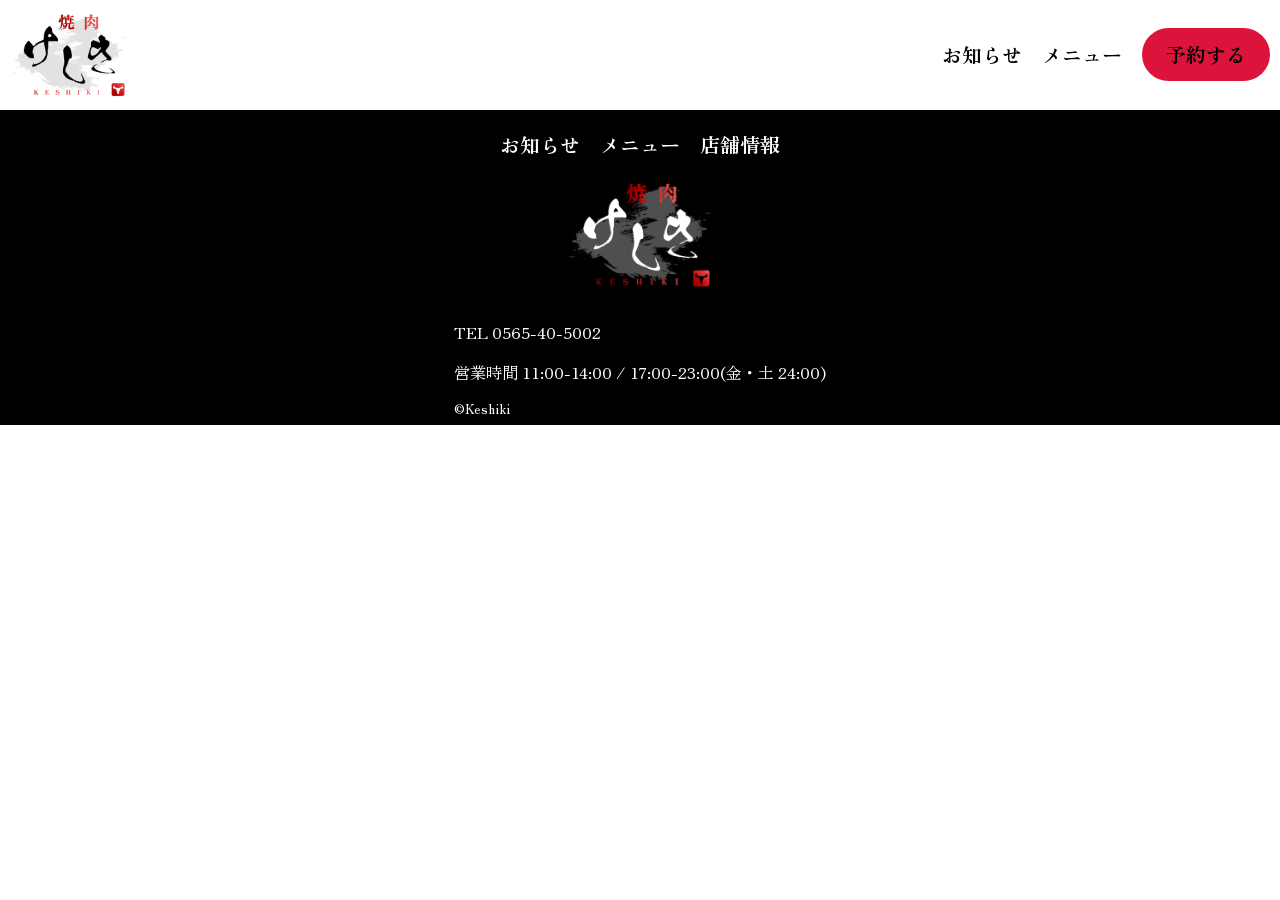
==== template.html @ 3c41a66c "Add files via upload" ====
<!DOCTYPE html>

<html>

<head>
    <meta charset="UTF-8">
    <title>YAKINIKU KESHIKI</title>
    <meta name="viewport" content="width=device-width">
    <link href="template.css" rel="stylesheet">
    <link rel="preconnect" href="https://fonts.googleapis.com">
    <link rel="preconnect" href="https://fonts.gstatic.com" crossorigin>
    <link
        href="https://fonts.googleapis.com/css2?family=Archivo+Black&family=Dosis:wght@200..800&family=Mochiy+Pop+P+One&family=Montserrat:wght@700&family=Saira+Stencil:ital,wght@0,100..900;1,100..900&family=Saira:ital,wght@0,100..900;1,100..900&family=Titillium+Web:ital,wght@0,200;0,300;0,400;0,600;0,700;0,900;1,200;1,300;1,400;1,600;1,700&family=Yuji+Mai&family=Zen+Old+Mincho&display=swap"
        rel="stylesheet">

</head>

<body>
    <header>
        <div class="header-inner">
            <a href="index.html"><img class="header-logo" src="keshiki.png"></a>
            <a href="https://www.hotpepper.jp/strJ004402193/report/?utm_source=ig&utm_medium=social&utm_content=link_in_bio&fbclid=PAZXh0bgNhZW0CMTEAc3J0YwZhcHBfaWQMMjU2MjgxMDQwNTU4AAGnNsZIc8f61jbiuCUJXJV0i3Z2uTbUt6ecfXWWPEURW9ZqmIBE2czGEaHXO2I_aem_gzr9veJKT698K6bDdVhL0Q" class="booking-btn-mobile">予約する</a>
            <nav class="site-menu">
                <ul>
                    <li><a href="">お知らせ</a></li>
                    <li><a href="">メニュー</a></li>
                    <li><a href="https://www.hotpepper.jp/strJ004402193/report/?utm_source=ig&utm_medium=social&utm_content=link_in_bio&fbclid=PAZXh0bgNhZW0CMTEAc3J0YwZhcHBfaWQMMjU2MjgxMDQwNTU4AAGnNsZIc8f61jbiuCUJXJV0i3Z2uTbUt6ecfXWWPEURW9ZqmIBE2czGEaHXO2I_aem_gzr9veJKT698K6bDdVhL0Q" class="booking-btn">予約する</a></li>
                </ul>
            </nav>
        </div>
        <nav class="mobile-menu">
            <ul>
                <li><a href="">お知らせ</a></li>
                <li><a href="">メニュー</a></li>
                <li><a href="">店舗</a></li>
            </ul>
        </nav>
    </header>
    <main>
    </main>
    <footer>
        <div class="footer-inner">
            <nav class="site-menu-footer">
                <ul>
                    <li><a href="">お知らせ</a></li>
                    <li><a href="">メニュー</a></li>
                    <li><a href="">店舗情報</a></li>
                </ul>
            </nav>
            <a href="index.html"><img class="footer-logo" src="keshiki2.png"></a>

            <div class="info">
                <p>TEL 0565-40-5002</p>
                <p>営業時間 11:00-14:00 / 17:00-23:00(金・土 24:00)</p>
                <p class="copyright"><small>&copy;Keshiki</small></p>
            </div>
        </div>
    </footer>
</body>

</html>
---- template.css ----
@charset "utf-8";

*,::before,
::after {
    padding: 0;
    margin: 0;
    box-sizing: border-box;
}

html {
  scroll-behavior: smooth;
}

body {
    font-family: "Zen Old Mincho", serif;
    padding-top: 110px;
}

main {
    background-color: whitesmoke;
}

header {
    position: fixed;
    top: 0;
    left: 0;
    right: 0;
    background: #fff;
    z-index: 1000;
    box-shadow: 0 2px 10px rgba(0, 0, 0, 0.1);
}

.header-inner {
    display: flex;
    justify-content: space-between;
    padding: 10px 10px 10px 10px;
}

.site-menu {
    align-items: center;
    padding-top: 30px;
}

.site-menu ul{
    display: flex;
    gap: 20px;
}

.site-menu li {
    list-style: none;
    font-size: 20px;
    font-weight: bold;
}

img{
    max-width: 100%;
}

.booking-btn-mobile {
    display: none;
}

.booking-btn {
    font-family: "Zen Old Mincho", serif;
    background-color: crimson;
    border-radius: 999px;
    padding: 12px 24px;
}

.booking-btn:hover {
    opacity: 0.8;
}

.header-logo {
    display: block;
    width: 120px;
}


.footer-inner {
    display: flex;
    flex-direction: column;
    justify-self: center;
    align-items: center;
}

.footer-logo {
    display: block;
    width: 150px;
    padding-bottom: 20px;
}

.site-menu-footer ul {
    display: flex;
    gap: 20px;
    padding-top: 20px;
    padding-bottom: 20px;
}

.site-menu-footer li {
    list-style: none;
    font-size: 20px;
    font-weight: bold;
}

a {
    color: inherit;
    text-decoration: none;
}

footer {
    background-color: #000;
    color: #fff;
}

.info p{
    display: flex;
    flex-direction: column;
    justify-self: center;
    line-height: 2.5;
}

.mobile-menu {
    display: none;
}

@media(max-width: 800px) {

    body {
        padding-top: 75px;
    }

    header {
        display: flex;
        flex-direction: column;
    }

    .header-inner {
        padding: 10px 10px 10px 10px;
        position: relative;
    }

    .header-logo {
        width: 70px;
    }

    .mobile-menu {
        display: block;
        border-top: 1px solid #000;
    }

    .mobile-menu ul {
        display: flex;
        justify-content: space-around;
        padding: 10px 0; 
    }

    .mobile-menu li {
        list-style: none;
    }


    .booking-btn-mobile {
        display: block;
        font-family: "Zen Old Mincho", serif;
        background-color: crimson;
        border-radius: 999px;
        padding: 6px 12px;
        font-size: 24px;
    }

    .site-menu {
        display: none;
    }

    .menu-icon {
        display: block;
        background-image: url(../image/menu-icon.png);
        background-size: cover;
        width: 50px;
        height: 50px;
        background-color: transparent;
        border: none;
    }

    .site-menu-footer li {
        font-size: 16px;
    }

    .info p {
        font-size: 14px;
    }

    .site-menu.active {
        display: block;
    }


}
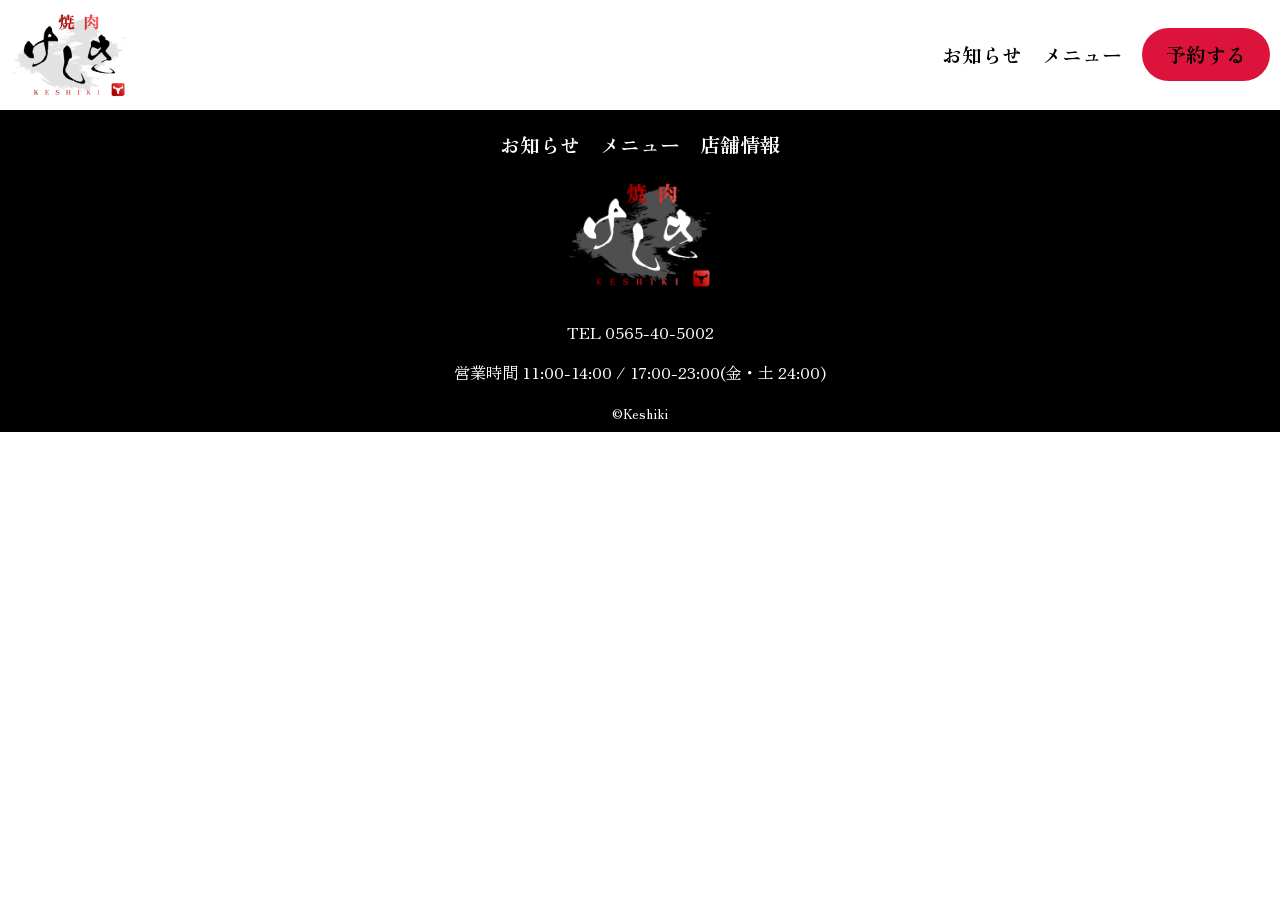
==== commit a8c5d3e8: "Add files via upload" ====
--- a/template.html
+++ b/template.html
@@ -19,12 +19,14 @@
     <header>
         <div class="header-inner">
             <a href="index.html"><img class="header-logo" src="keshiki.png"></a>
-            <a href="https://www.hotpepper.jp/strJ004402193/report/?utm_source=ig&utm_medium=social&utm_content=link_in_bio&fbclid=PAZXh0bgNhZW0CMTEAc3J0YwZhcHBfaWQMMjU2MjgxMDQwNTU4AAGnNsZIc8f61jbiuCUJXJV0i3Z2uTbUt6ecfXWWPEURW9ZqmIBE2czGEaHXO2I_aem_gzr9veJKT698K6bDdVhL0Q" class="booking-btn-mobile">予約する</a>
+            <a href="https://www.hotpepper.jp/strJ004402193/report/?utm_source=ig&utm_medium=social&utm_content=link_in_bio&fbclid=PAZXh0bgNhZW0CMTEAc3J0YwZhcHBfaWQMMjU2MjgxMDQwNTU4AAGnNsZIc8f61jbiuCUJXJV0i3Z2uTbUt6ecfXWWPEURW9ZqmIBE2czGEaHXO2I_aem_gzr9veJKT698K6bDdVhL0Q"
+                class="booking-btn-mobile">予約する</a>
             <nav class="site-menu">
                 <ul>
                     <li><a href="">お知らせ</a></li>
                     <li><a href="">メニュー</a></li>
-                    <li><a href="https://www.hotpepper.jp/strJ004402193/report/?utm_source=ig&utm_medium=social&utm_content=link_in_bio&fbclid=PAZXh0bgNhZW0CMTEAc3J0YwZhcHBfaWQMMjU2MjgxMDQwNTU4AAGnNsZIc8f61jbiuCUJXJV0i3Z2uTbUt6ecfXWWPEURW9ZqmIBE2czGEaHXO2I_aem_gzr9veJKT698K6bDdVhL0Q" class="booking-btn">予約する</a></li>
+                    <li><a href="https://www.hotpepper.jp/strJ004402193/report/?utm_source=ig&utm_medium=social&utm_content=link_in_bio&fbclid=PAZXh0bgNhZW0CMTEAc3J0YwZhcHBfaWQMMjU2MjgxMDQwNTU4AAGnNsZIc8f61jbiuCUJXJV0i3Z2uTbUt6ecfXWWPEURW9ZqmIBE2czGEaHXO2I_aem_gzr9veJKT698K6bDdVhL0Q"
+                            class="booking-btn">予約する</a></li>
                 </ul>
             </nav>
         </div>
--- a/template.css
+++ b/template.css
@@ -102,7 +102,6 @@
     font-size: 20px;
     font-weight: bold;
 }
-
 a {
     color: inherit;
     text-decoration: none;
@@ -114,9 +113,7 @@
 }
 
 .info p{
-    display: flex;
-    flex-direction: column;
-    justify-self: center;
+    text-align: center;
     line-height: 2.5;
 }
 
@@ -196,4 +193,4 @@
     }
 
 
-}+}
